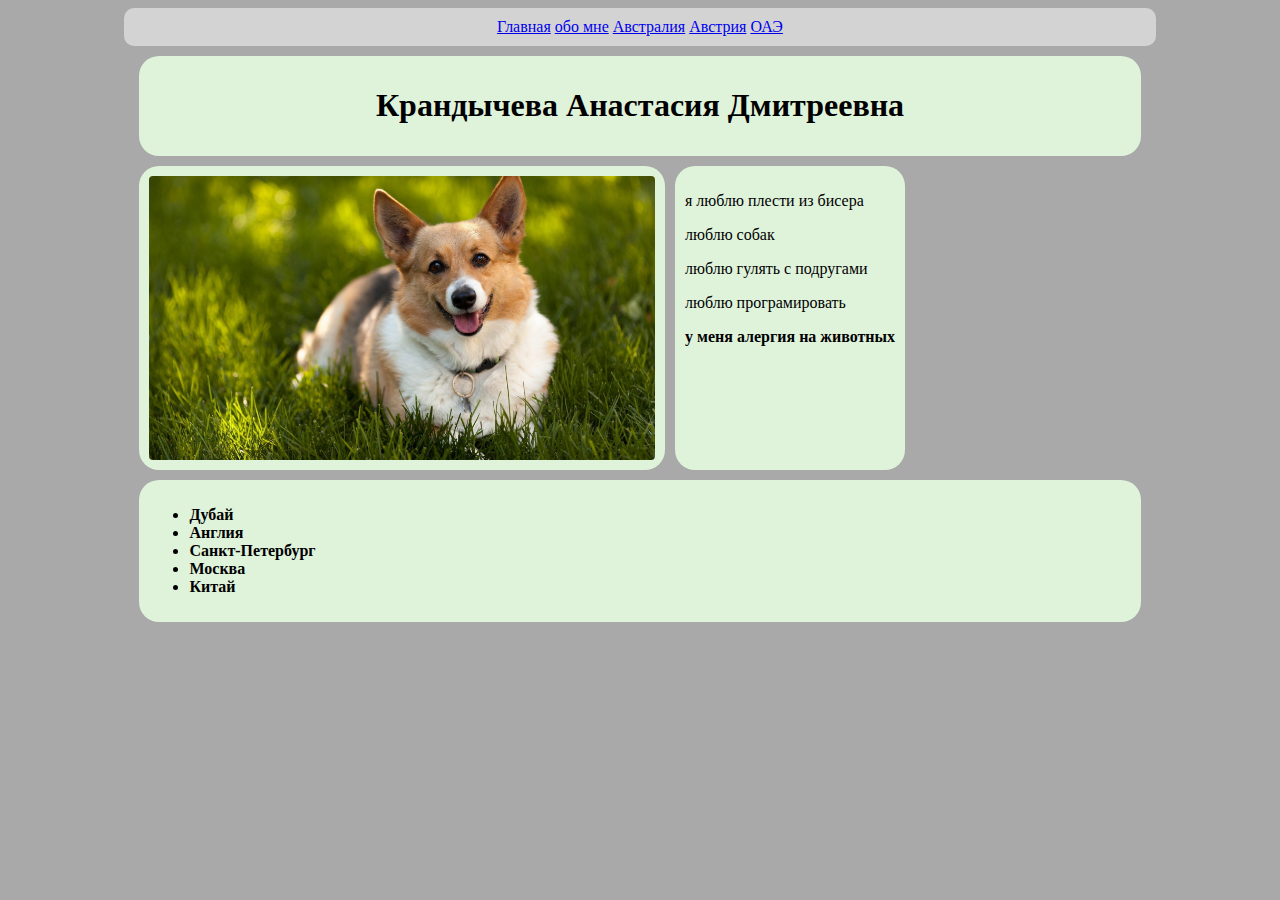
==== about.html @ 2918a02f "lkgjumjkhgftxc klvgfdsdfgtbjfhjin" ====
<!DOCTYPE html>
<html lang="en">
<head>
    <meta charset="UTF-8">
    <meta name="viewport" content="width=device-width, initial-scale=1.0">
    <title>обо мне</title>
    <link rel="stylesheet" href="style.css">
</head>
<body>
    <header>
        <nav>
            <a href="index.html">Главная</a>
            <a href="about.html">обо мне</a>
            <a href="australia.html">Австралия</a>
            <a href="awstria.html">Австрия</a>
            <a href="oar.html">ОАЭ</a>
        </nav>
    </header>
    <main>
        <div class="card">
 <h1>Крандычева Анастасия Дмитреевна</h1> 
 </div>
 <div class="row">
 <div class="card w25" >
    <img src="img/maxresdefault-60.jpg" alt="" width="100%">
</div>
 <div class="card">
 <p>я люблю плести из бисера</p>  
 <p>люблю собак</p>
 <p>люблю гулять с подругами</p>
 </p>люблю програмировать</p>
 <p><b>у меня алергия на животных<b></p>
</div>
</div>
<div class="card">
    <ul>
<li>Дубай</li>
<li>Англия</li>
<li>Санкт-Петербург</li>
<li>Москва</li>
<li>Китай</li>
    </ul>
</div>
</main>
</body>
</html>
---- style.css ----
body{
    background: darkgray;
}

header{
    background: lightgray;
    padding: 10px;
    color: white;
    border-radius: 10px;
    text-align: center;
    margin-left: auto;
    margin-right: auto;
    width: 80%;
}

main{
    
    margin-top: 10px;
    margin-left: auto;
    margin-right: auto;
    width: 80%;
}
nav a:hover{
    background-color: darkorchid;
color: blue;
}
main h1{
    text-align: center;
}
main img{
display: block;
margin-left:  auto;
margin-right:  auto;
border-radius: 4px;
max: width 90px;

}
iframe{
width:100% ;
}
table{
border-collapse: collapse;
width: 100%;
}
td,th{
border: 1px solid #848484;
padding: 4px;
}
tr:nth-child(even){
    background: color #f2f2f2;;
}
tr:hover{
    background-color: #c9c8c8;
}
th{

    padding: 8px;
    padding-bottom: 8px;
text-align: left;
background-color: #0096ff;
color: white;
}
.gallery{
    display: inline-block;
}
.gallery_item{
margin: 5px;
border: 3px solid #333;
border-radius: 5px;
float: left;
width: 240px;
background: #333;
padding: 5px;
}
.gallery_item:hover{
    border: 3px solid #0096ff;
transform: scale(1.3);
}
.gallery_item img{
width: 100%;
margin-top: 5px;
height: auto;
border-radius: 7px;
}
.gallery_item .desc{
padding: 15px;
text-align: center;
color: #0096ff;
}
.card{
margin: 5px;
padding: 10px;
background: #dff3db;
border-radius: 20px;
}
.row{
display: flex;
}
.gallery{
display: flex;
flex-direction: column;
justify-content: center;

}
.w25{
    width: 50%;
}
.w35{
    width: 50%;
}
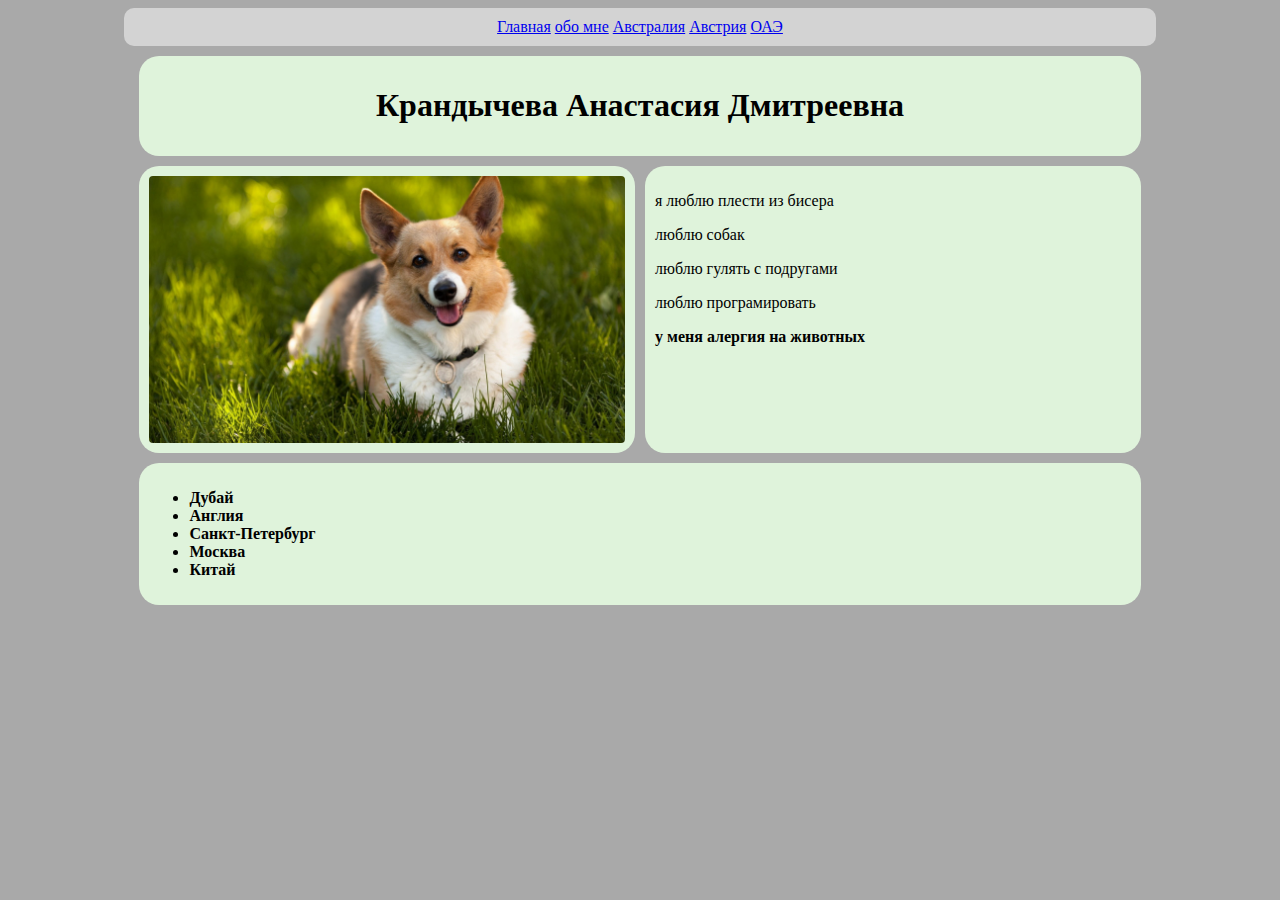
==== commit a5132a2e: "cghj," ====
--- a/about.html
+++ b/about.html
@@ -24,7 +24,7 @@
  <div class="card w25" >
     <img src="img/maxresdefault-60.jpg" alt="" width="100%">
 </div>
- <div class="card">
+ <div class="card w25">
  <p>я люблю плести из бисера</p>  
  <p>люблю собак</p>
  <p>люблю гулять с подругами</p>
--- a/style.css
+++ b/style.css
@@ -105,7 +105,5 @@
 .w25{
     width: 50%;
 }
-.w35{
-    width: 50%;
-}
 
+
